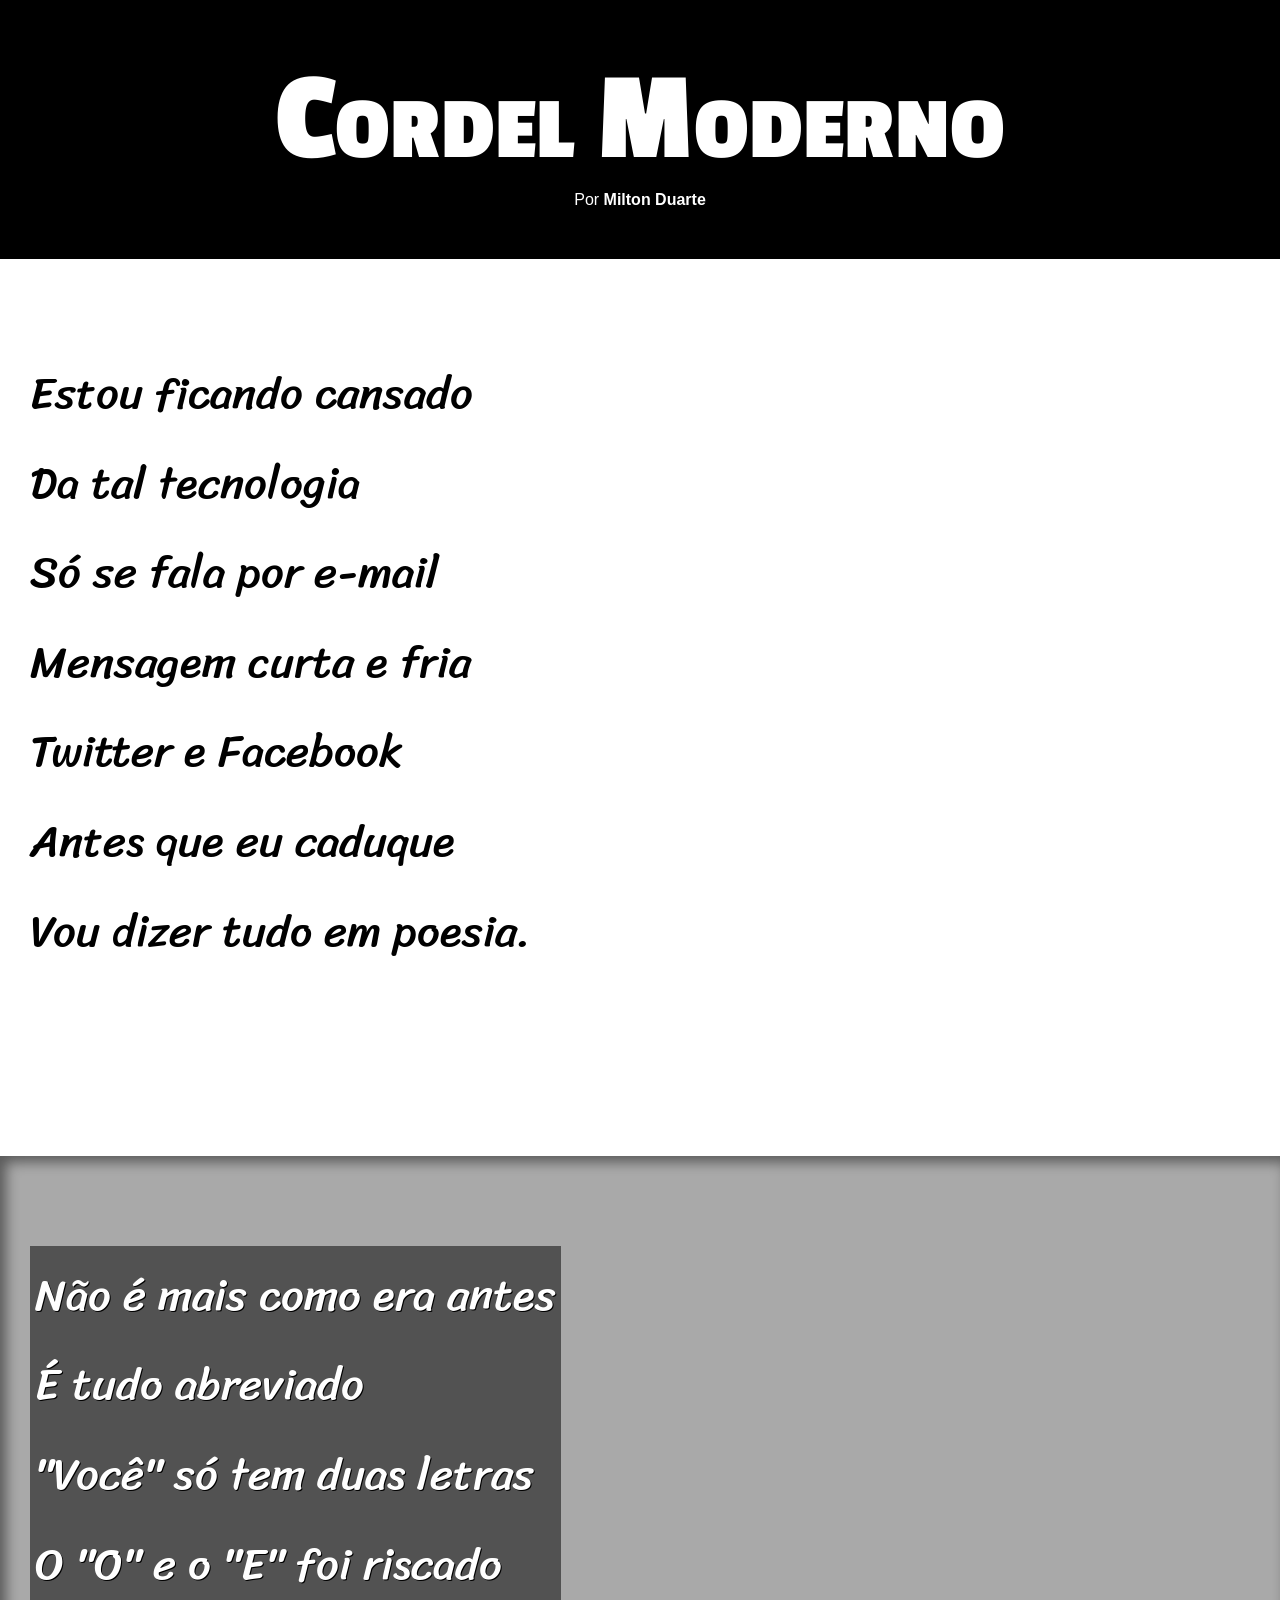
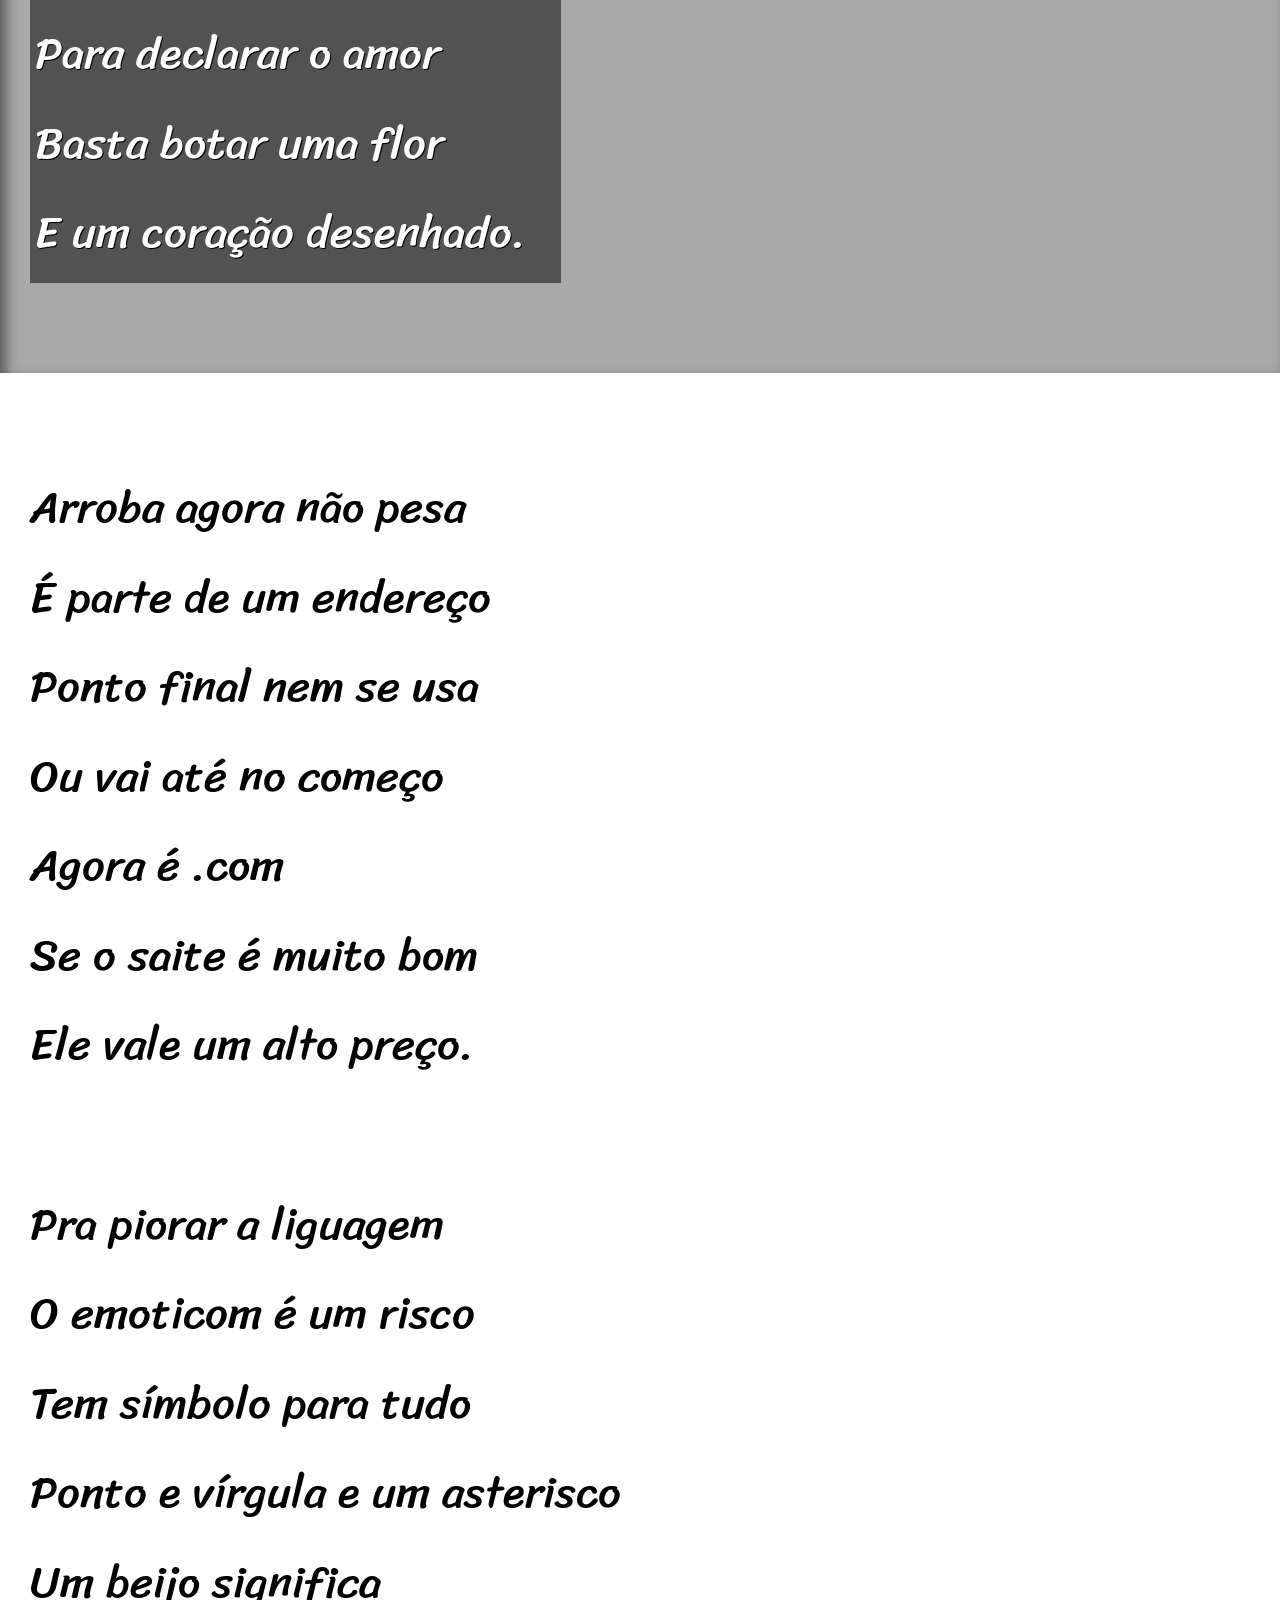
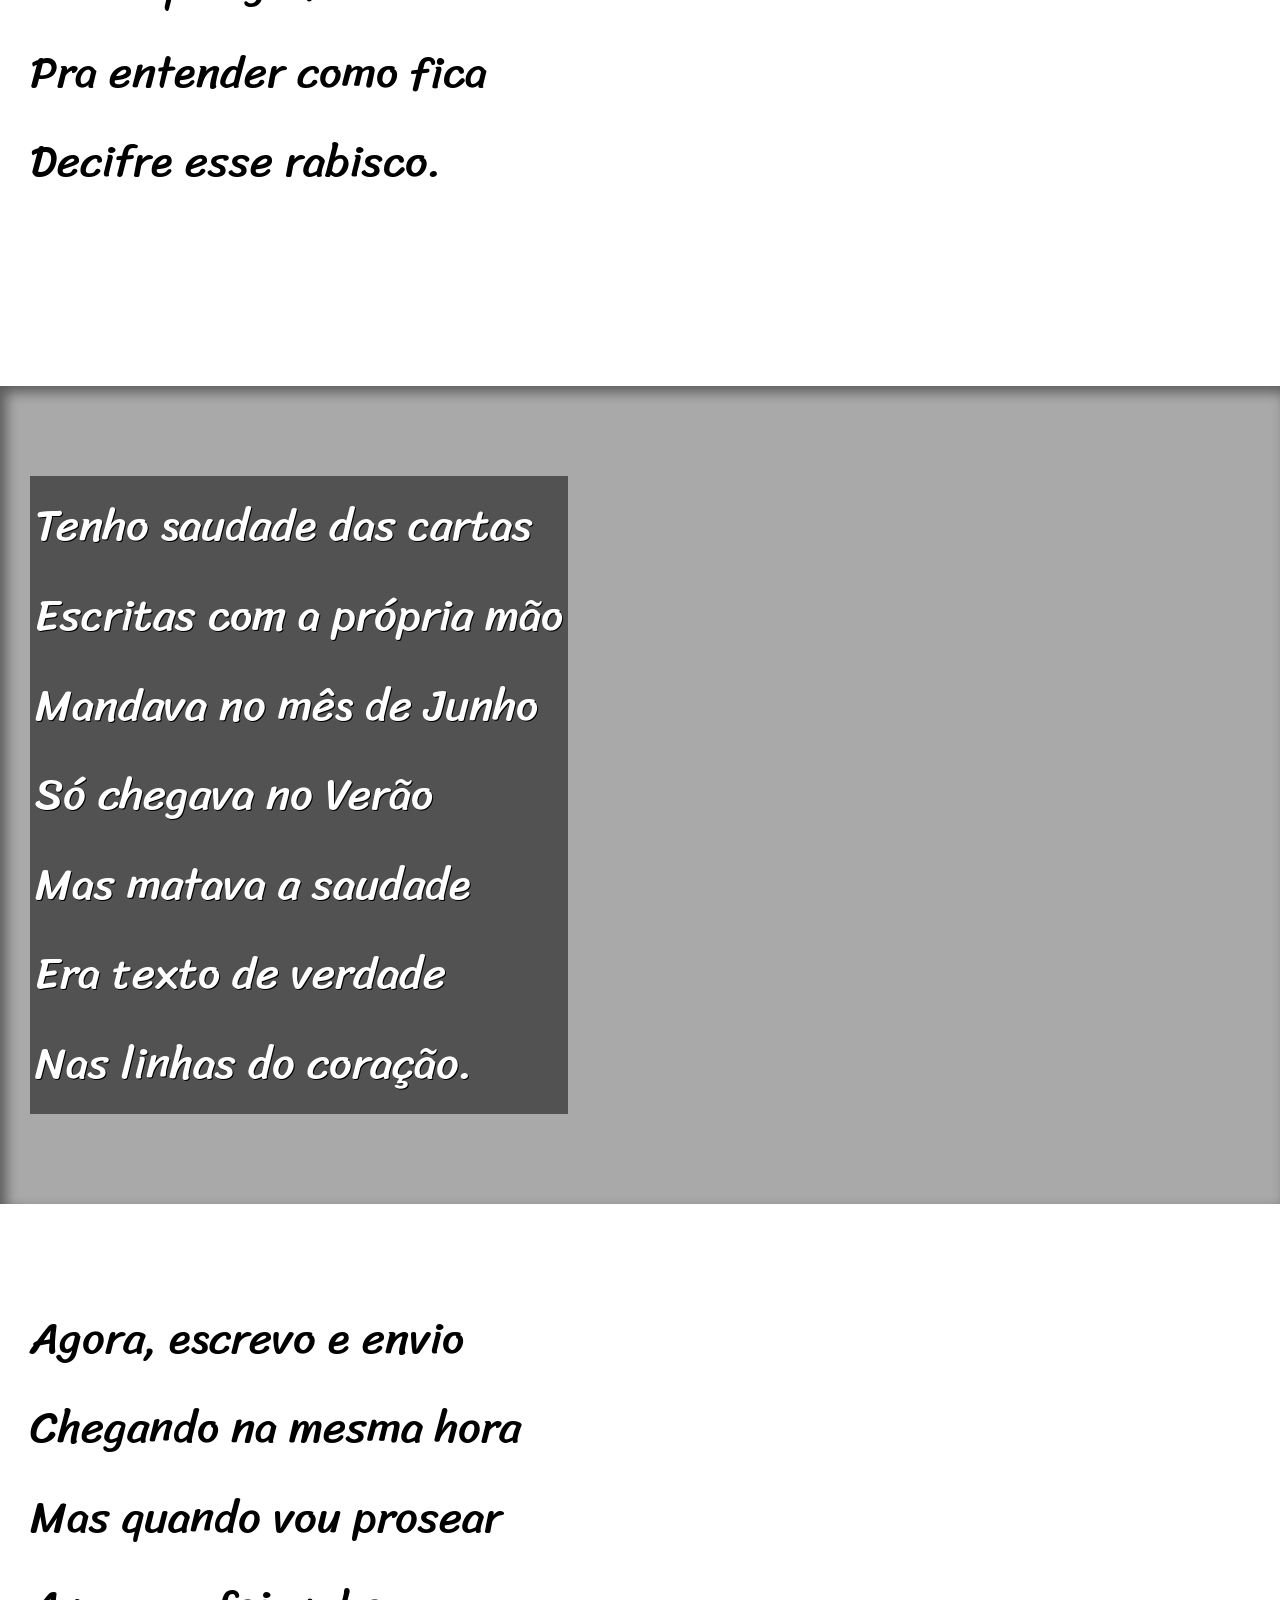
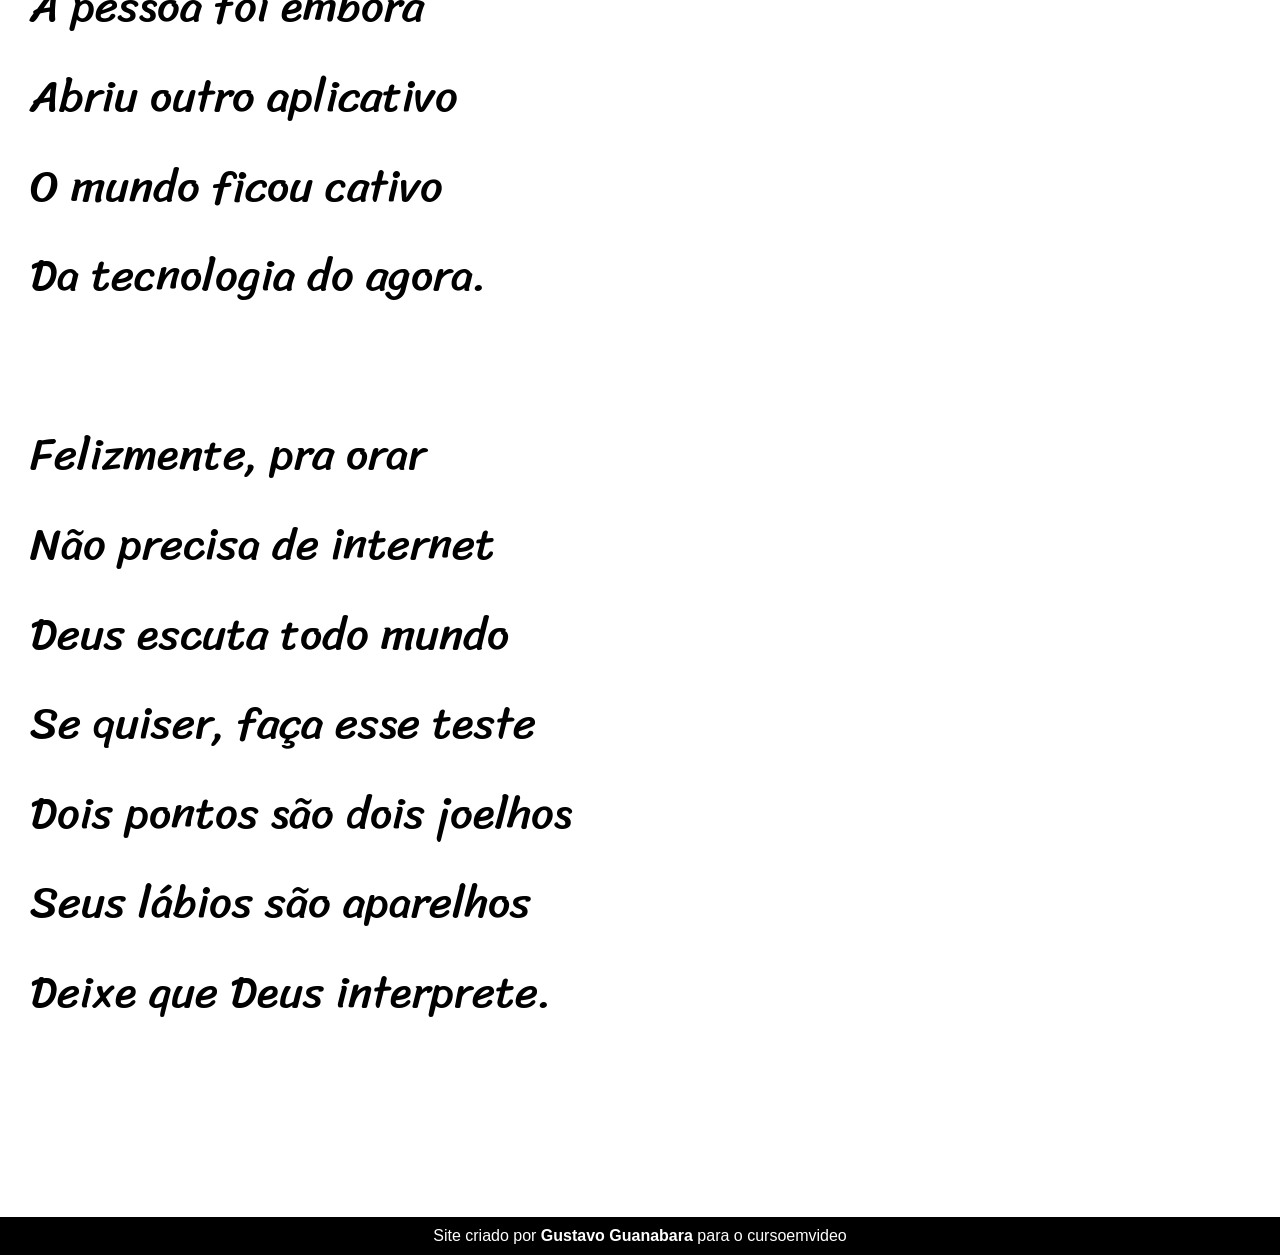
==== Projeto Cordel/index.html @ 70646608 "k" ====
<!DOCTYPE html>
<html lang="pt-br">
<head>
    <meta charset="UTF-8">
    <meta name="viewport" content="width=device-width, initial-scale=1.0">
    <title>Cordel moderno</title>
    <link rel="stylesheet" href="estilo/style.css">
</head>
<body>
<header>
    <h1>
        Cordel Moderno
    </h1>
    <p>
        Por <a href="https://www.recantodasletras.com.br/poesias/3186743">Milton Duarte</a>
    </p>
</header>

    <section class="normal">
        <p>
            Estou ficando cansado<br>
            Da tal tecnologia<br>
            Só se fala por e-mail<br>
            Mensagem curta e fria<br>
            Twitter e Facebook<br>
            Antes que eu caduque<br>
            Vou dizer tudo em poesia.<br>
        </p>
    </section>

    <section class="imagem" id="img01">
        <p>
            Não é mais como era antes<br>
            É tudo abreviado<br>
            "Você" só tem duas letras<br>
            O "O" e o "E" foi riscado<br>
            Para declarar o amor<br>
            Basta botar uma flor<br>
            E um coração desenhado.
        </p>
    </section>

    <section class="normal">
        <p>
            Arroba agora não pesa<br>
            É parte de um endereço<br>
            Ponto final nem se usa<br>
            Ou vai até no começo<br>
            Agora é .com<br>
            Se o saite é muito bom<br>
            Ele vale um alto preço.
        </p>
    
        <p>
            Pra piorar a liguagem<br>
            O emoticom é um risco<br>
            Tem símbolo para tudo<br>
            Ponto e vírgula e um asterisco<br>
            Um beijo significa<br>
            Pra entender como fica<br>
            Decifre esse rabisco.
        </p>
    </section>


    <section class="imagem" id="img02">
        <p>
            Tenho saudade das cartas<br>
            Escritas com a própria mão<br>
            Mandava no mês de Junho<br>
            Só chegava no Verão<br>
            Mas matava a saudade<br>
            Era texto de verdade<br>
            Nas linhas do coração.
        </p>
    </section>


    <section class="normal">
        <p>
            Agora, escrevo e envio<br>
            Chegando na mesma hora<br>
            Mas quando vou prosear<br>
            A pessoa foi embora<br>
            Abriu outro aplicativo<br>
            O mundo ficou cativo<br>
            Da tecnologia do agora.
        </p>
        
        <p>
            Felizmente, pra orar<br>
            Não precisa de internet<br>
            Deus escuta todo mundo<br>
            Se quiser, faça esse teste<br>
            Dois pontos são dois joelhos<br>
            Seus lábios são aparelhos<br>
            Deixe que Deus interprete.
        </p>
    </section>

    <footer>
        <p>Site criado por <a href="https://gustavoguanabara.github.io/">Gustavo
             Guanabara</a> para o cursoemvideo</p>
    </footer>
</body>
</html>
---- Projeto Cordel/estilo/style.css ----
@charset "UTF-8";

@import url('https://fonts.googleapis.com/css2?family=Passion+One:wght@400;700;900&display=swap');

@import url('https://fonts.googleapis.com/css2?family=Sriracha&display=swap');

:root{
    --fonte1: Verdana, Geneva, Tahoma, sans-serif;
    --fonte2: "Passion One", sans-serif;
    --fonte3: "Sriracha", cursive;
}
*{
    margin: 0px;
    padding: 0px;
    font-size: 1em;
    
}
html, body{
    min-height: 100vh;
    background-color: darkgray;
    font-family: var(--fonte1);
}
header{
    background-color: black;
    color: white;
    text-align: center;
}
header > h1{
    padding-top: 50px;
    font-variant: small-caps;
    font-family: var(--fonte2);
    font-size: 10vw;
}
header > p{
    padding-bottom: 50px;
}
header a, footer a{
    color: white;
    text-decoration: none;
    font-weight: bolder;
}
header a:hover, footer a:hover{
    text-decoration: underline;
}
footer{
    background-color: black;
    text-align: center;
    color: white;
    padding: 10px;
}
section.normal{
    background-color: white;
    color: black;
}
section.imagem{
    background-color: rgb(43, 42, 42);
    color: white;
    box-shadow: inset 6px 6px 13px 0px rgba(0, 0, 0, 0.473);
    background-attachment: fixed;
}
section.imagem > p{
    background-color: rgba(0, 0, 0, 0.514);
    display: inline-block;
    padding: 5px;
    text-shadow: 1px 1px 0px black;
}
section{
    padding-top: 10vh;
    padding-bottom: 10vh;
    line-height: 2em;
    padding-left: 30px;
    font-family: var(--fonte3);
    font-size:3.5vw;
}
section > p{
    padding-bottom: 2em;
}
section#img01{
    background-image: url('../imagens/background001.jpg');
    background-position: right center;
    background-size: cover;
}
section#img02{
    background-image: url('../imagens/background002.jpg');
}
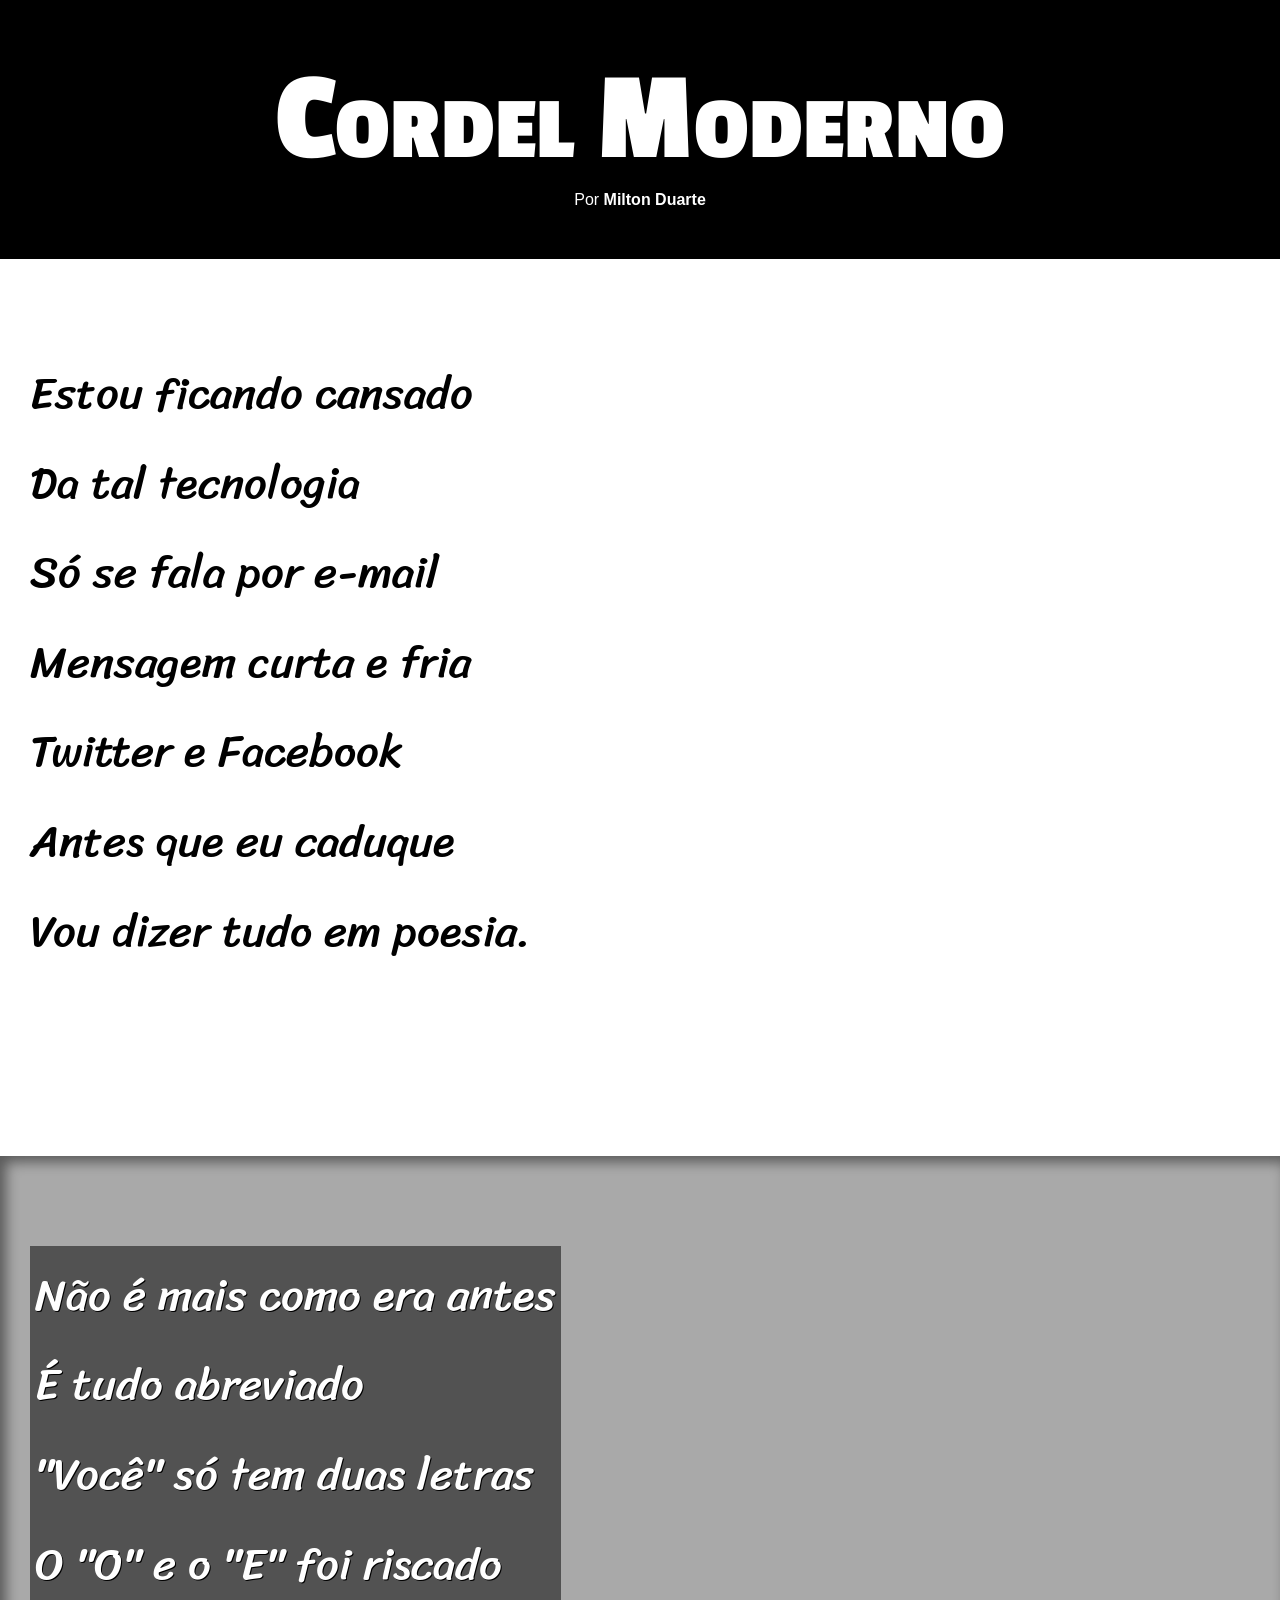
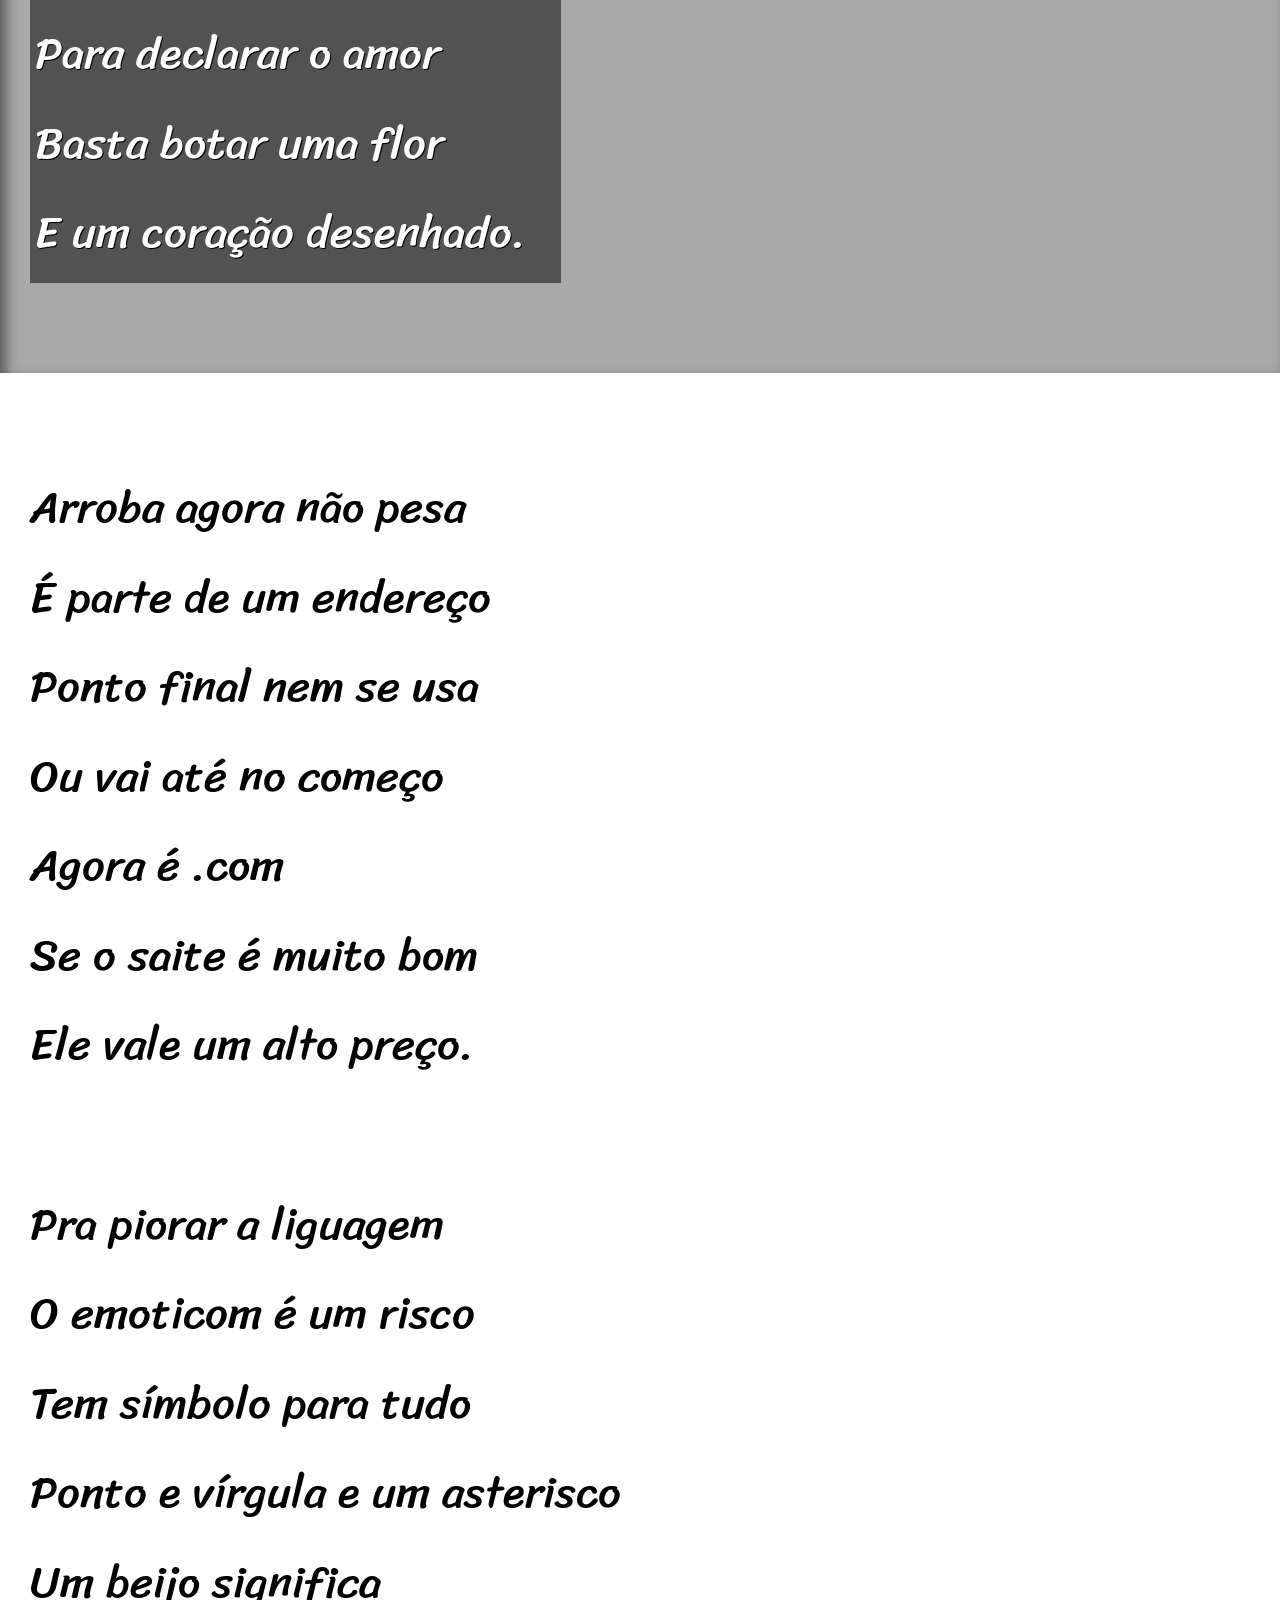
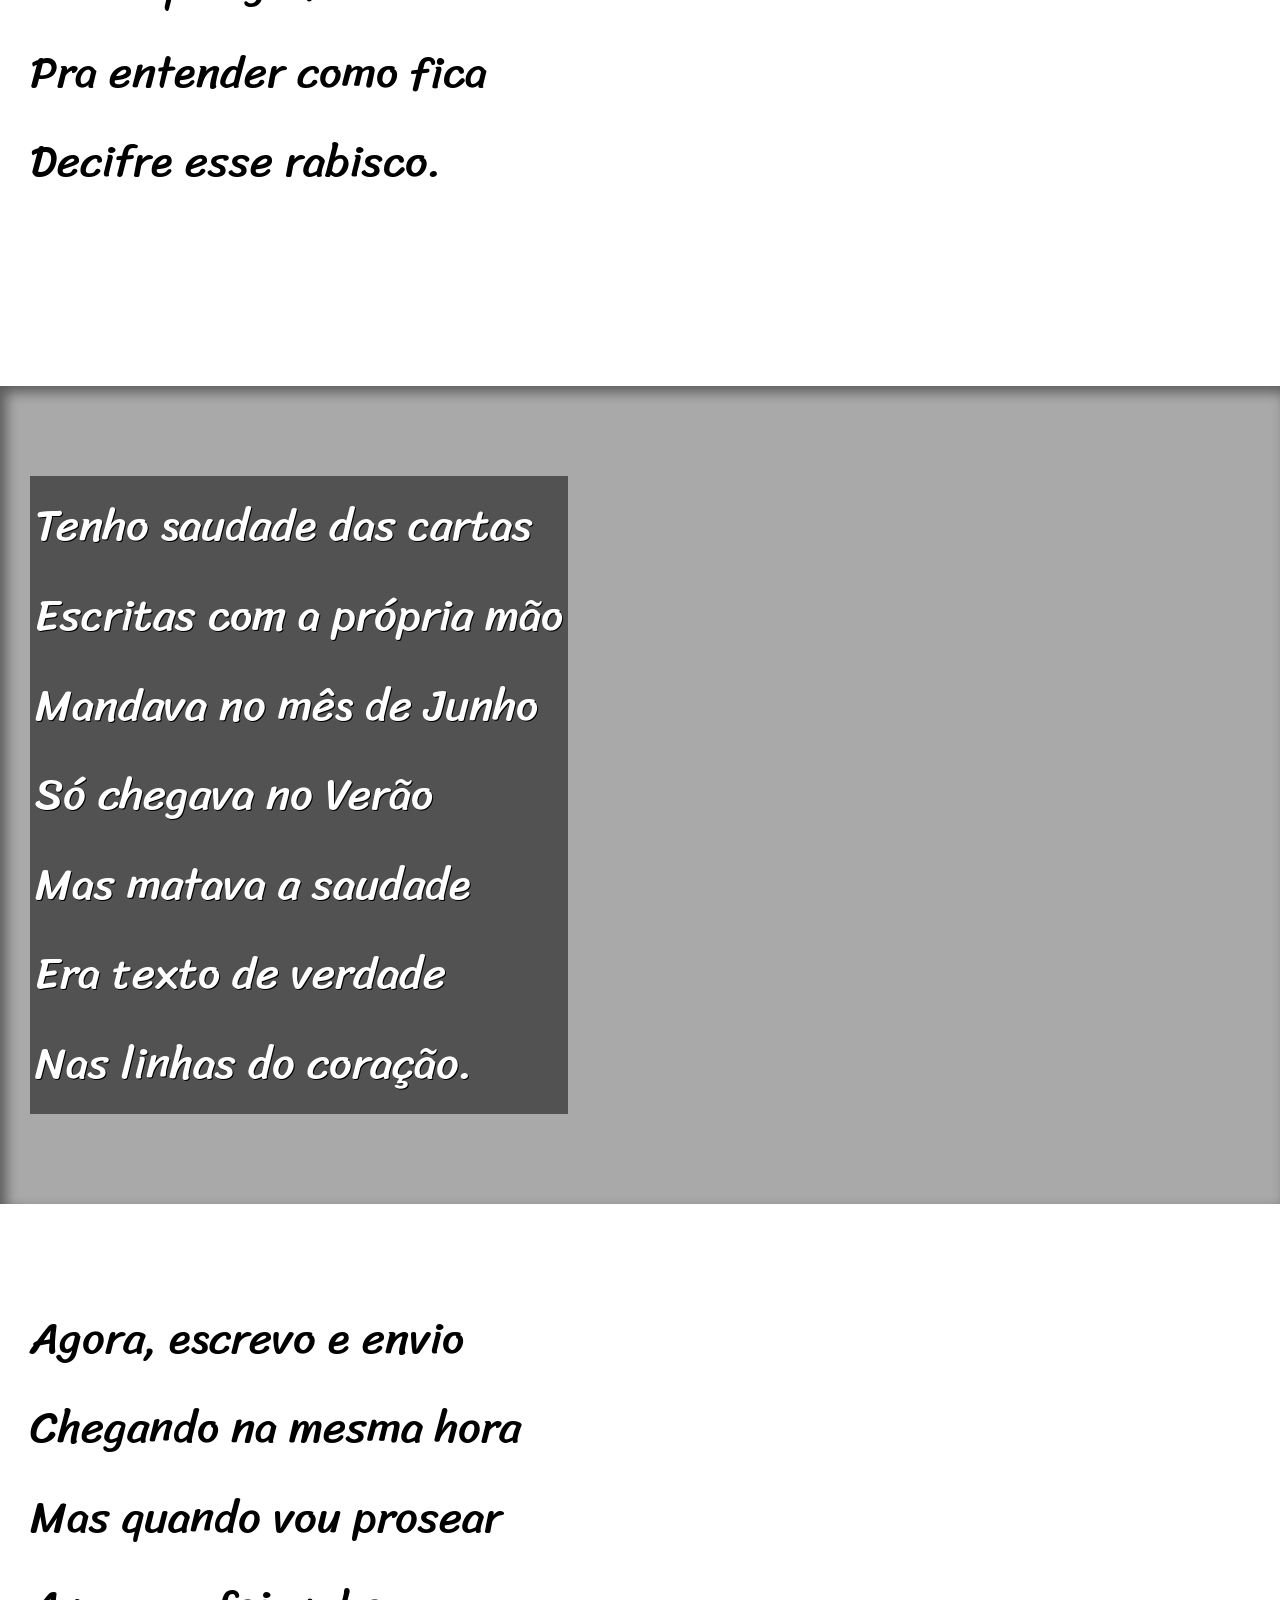
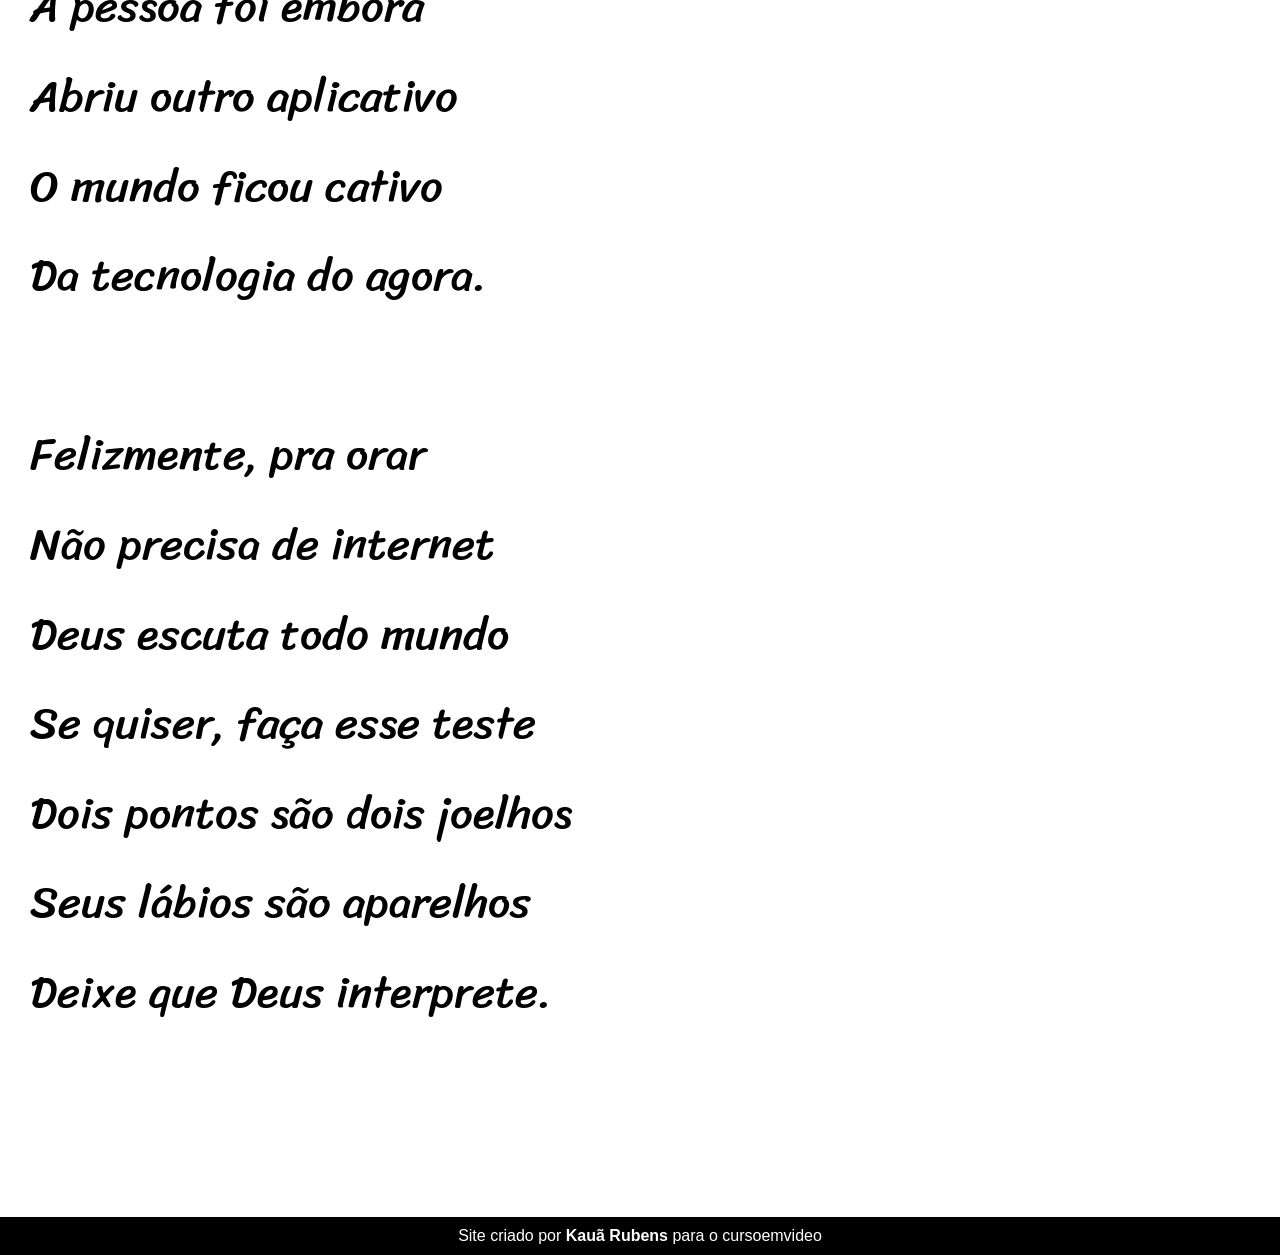
==== commit cbb1b3e5: "Update index.html" ====
--- a/Projeto Cordel/index.html
+++ b/Projeto Cordel/index.html
@@ -99,8 +99,7 @@
     </section>
 
     <footer>
-        <p>Site criado por <a href="https://gustavoguanabara.github.io/">Gustavo
-             Guanabara</a> para o cursoemvideo</p>
+        <p>Site criado por <a href="https://gustavoguanabara.github.io/">Kauã Rubens</a> para o cursoemvideo</p>
     </footer>
 </body>
 </html>
